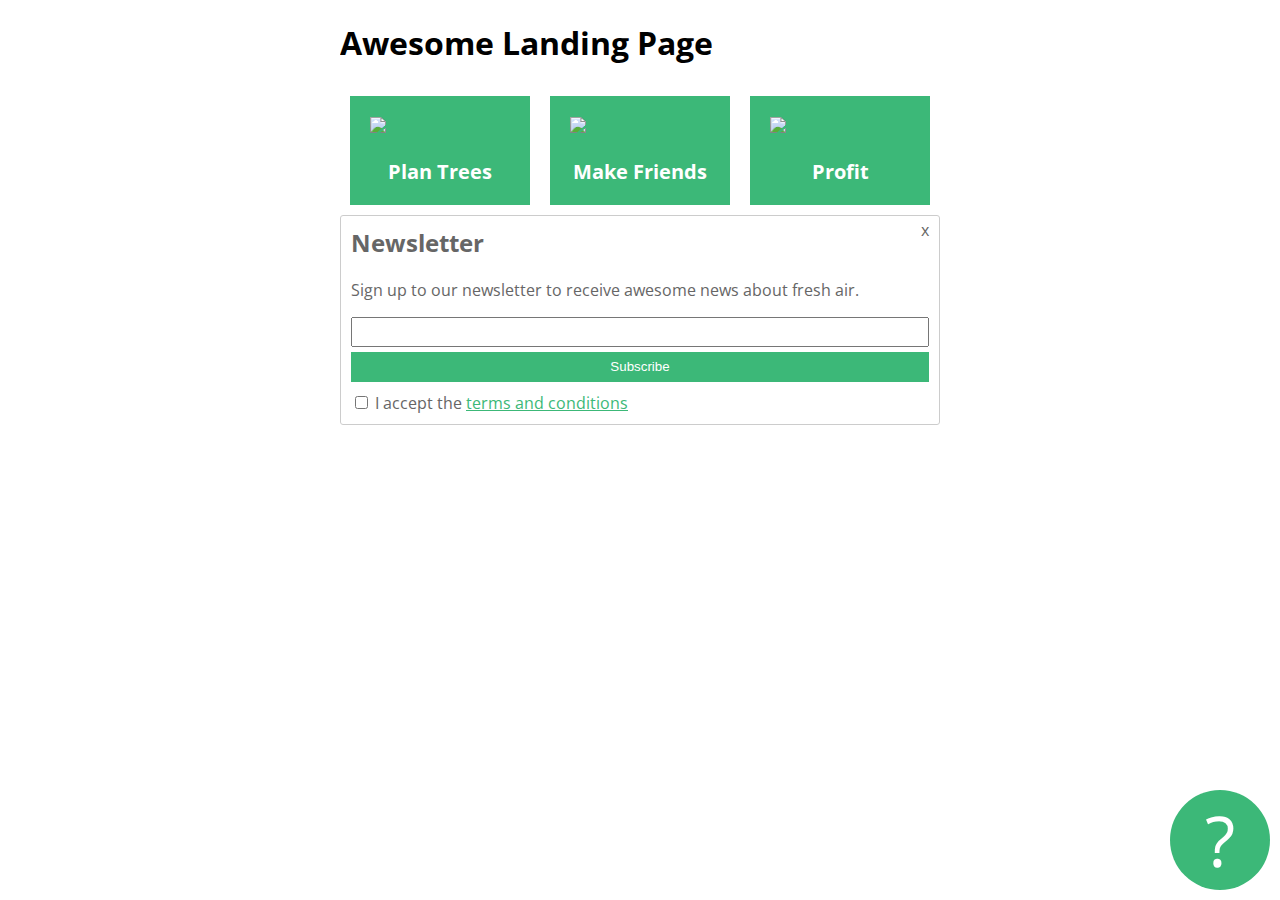
==== downloaded-codepen/index.html @ 15270bcc "add downloaded codepen" ====
<!DOCTYPE html>
<html lang="en" >
<head>
  <meta charset="UTF-8">
  <title>CodePen - Newsletter form</title>
  <link href="https://fonts.googleapis.com/css2?family=Open+Sans:wght@300;600&display=swap" rel="stylesheet"><link rel="stylesheet" href="./style.css">

<body>
<!-- partial:index.partial.html -->
<main>
  <h1>Awesome Landing Page</h1>
  <div class="key-features">
    <div class="feature">
      <img src="https://github.com/green-fox-academy/stayathome-syllabus/blob/master/week01/assets/tree.png?raw=true">
      <p>Plan Trees</p>
    </div>
    <div class="feature">
      <img src="https://github.com/green-fox-academy/stayathome-syllabus/blob/master/week01/assets/deal.png?raw=true">
      <p>Make Friends</p>
    </div>
    <div class="feature">
      <img src="https://github.com/green-fox-academy/stayathome-syllabus/blob/master/week01/assets/money.png?raw=true">
      <p>Profit</p>
    </div>
  </div>
  <form class="newsletter-form">
    <h2>Newsletter</h2>
    <p>Sign up to our newsletter to receive awesome news about fresh air.</p>
    <div>
      <input type="text">
    </div>
    <div>
      <input type="submit" value="Subscribe">
    </div>
    <input type="checkbox" id="tac">
    <label for="tac">
      I accept the <a href="http://example.org" target="_blank">terms and conditions</a>
    </label>
    <div class="exit-button">x</div>
  </form>
  <div class="question-button">?</div>
</main>
<!-- partial -->
  
</body>
</html>
---- downloaded-codepen/style.css ----
body {
  font-family: 'Open Sans', sans-serif;
}

main {
  width: 600px;
  margin: 0 auto;
}

.newsletter-form {
  color: #666666;
  border: 1px solid #cccccc;
  padding: 10px;
  border-radius: 3px;
  position: relative;
}

input[type="text"] {
  width: 100%;
  box-sizing: border-box;
  height: 30px;
  margin: 0 0 5px;
}

input[type="submit"] {
  width: 100%;
  box-sizing: border-box;
  background: #3cb878;
  border: 0;
  color: white;
  height: 30px;
  margin: 0 0 10px;
  cursor: pointer;
}

.newsletter-form h2 {
  margin-top: 0;
}

a {
  color: #3CB878;
}

.exit-button {
  position: absolute;
  top: 3px;
  right: 10px;
  cursor: pointer;
}

.question-button {
  position: fixed;
  bottom: 10px;
  right: 10px;
  width: 100px;
  height: 100px;
  line-height: 100px;
  color: white;
  font-size: 70px;
  text-align: center;
  border-radius: 50%;
  background: #3cb878;
  z-index: 10;
  cursor: pointer;
}

.key-features {
  display: flex;
  justify-content: space-between;
  flex-wrap: wrap;
  align-items: stretch;
}

.feature {
  background: #3cb878;
  padding: 20px;
  margin: 10px;
  width: 140px;
}

.feature p {
  color: white;
  font-size: 20px;
  font-weight: bold;
  margin-bottom: 0;
  text-align: center;
}
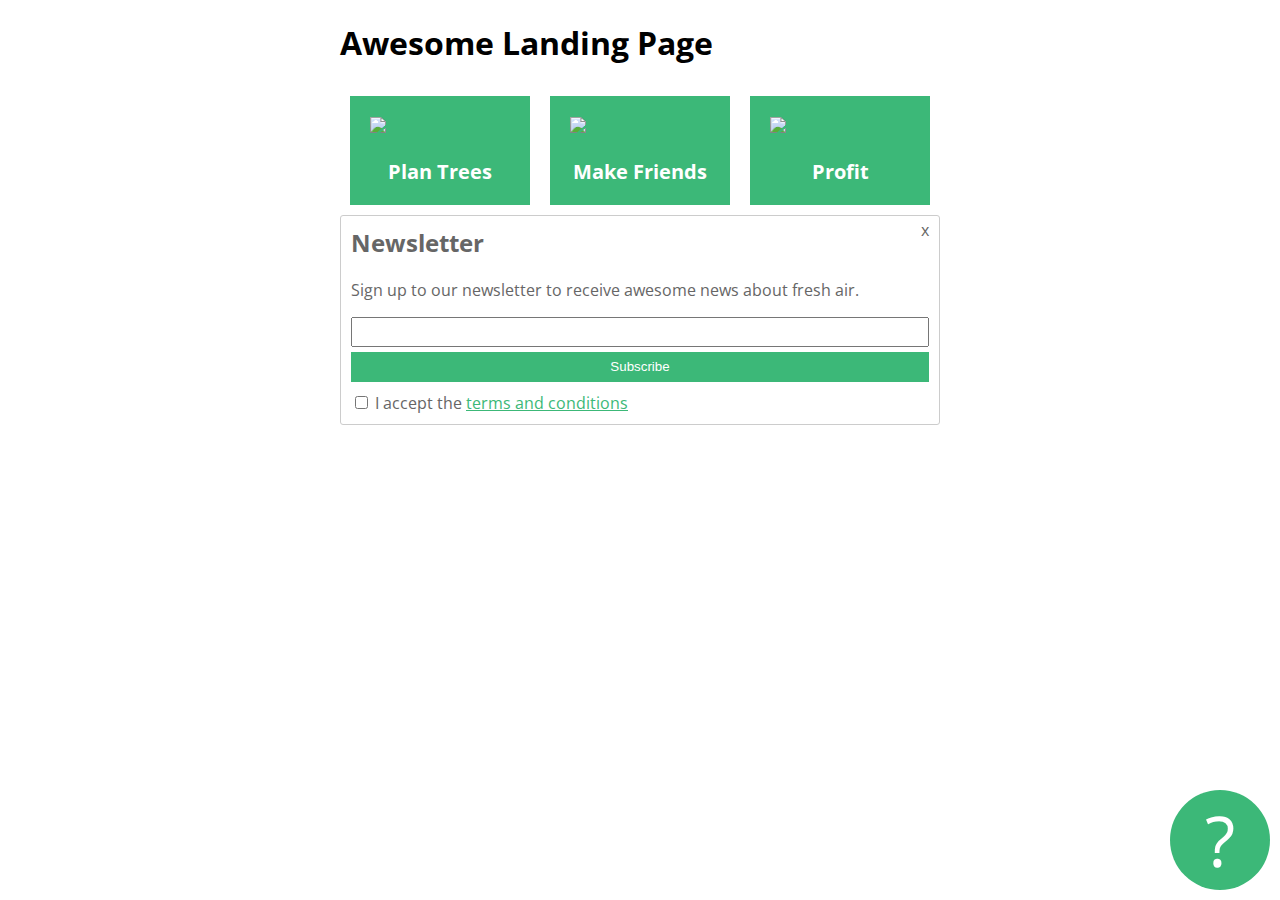
==== commit fd67c848: "Update index.html" ====
--- a/downloaded-codepen/index.html
+++ b/downloaded-codepen/index.html
@@ -5,6 +5,7 @@
   <title>CodePen - Newsletter form</title>
   <link href="https://fonts.googleapis.com/css2?family=Open+Sans:wght@300;600&display=swap" rel="stylesheet"><link rel="stylesheet" href="./style.css">
 
+</head>
 <body>
 <!-- partial:index.partial.html -->
 <main>
